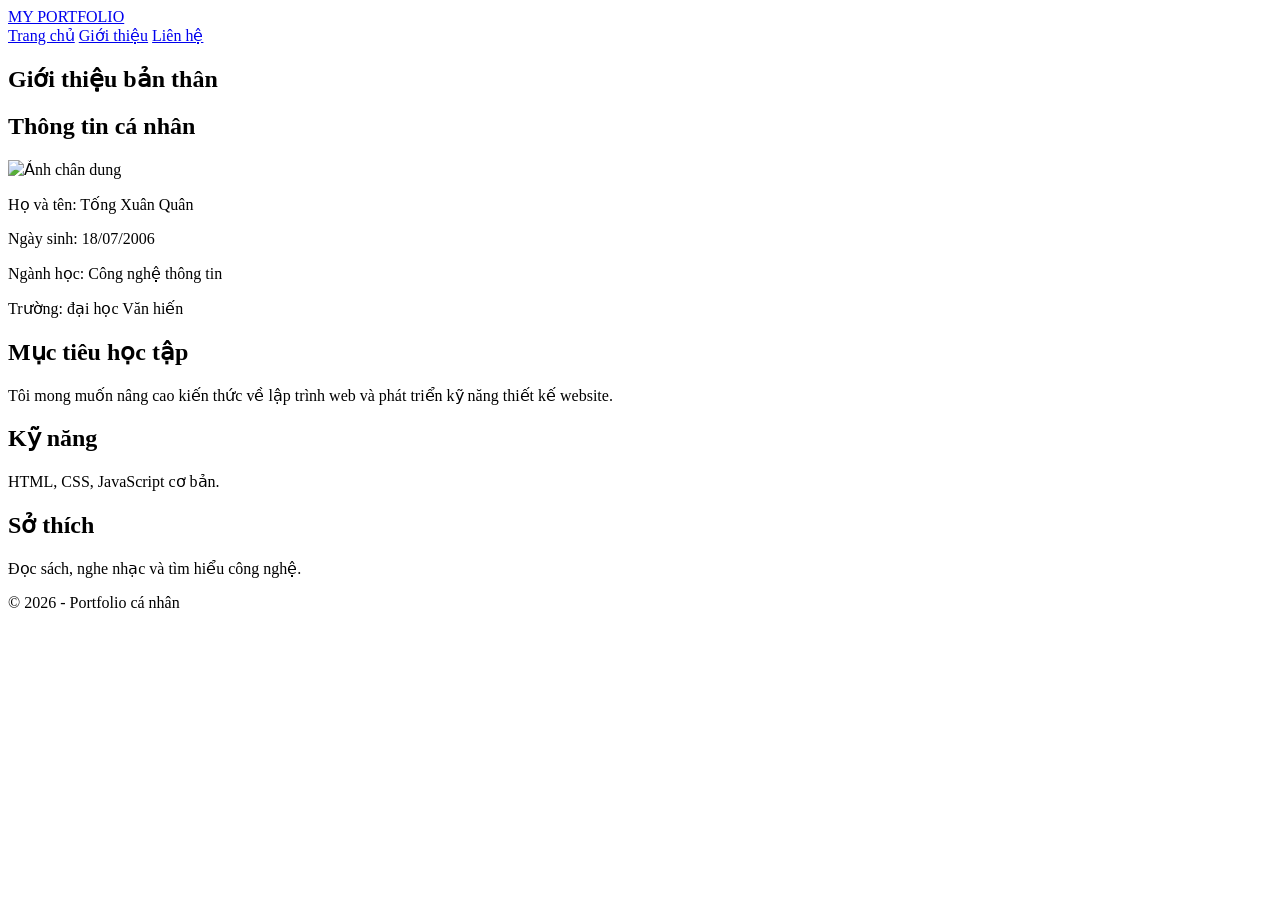
==== about.html @ e3bf3afd "Add about.html for personal introduction" ====
<!DOCTYPE html>
<html lang="vi">
<head>
    <meta charset="UTF-8">
    <meta name="viewport" content="width=device-width, initial-scale=1.0">
    <title>Giới thiệu bản thân</title>
    <link rel="stylesheet" href="css/style.css">
</head>
<body>

    <nav>
        <a class="logo" href="index.html">MY PORTFOLIO</a>
        <div class="menu">
            <a href="index.html">Trang chủ</a>
            <a href="about.html">Giới thiệu</a>
            <a href="contact.html">Liên hệ</a>
        </div>
    </nav>

    <section class="content">
        <h1>Giới thiệu bản thân</h1>
        <h2>Thông tin cá nhân</h2>
        <dis>
        <dis>
            <img class="about-img"
             src="image/avata.jpg"
             alt="Ảnh chân dung">
        </dis>
        </dis>
        <p>Họ và tên: Tống Xuân Quân</p>
        <p>Ngày sinh: 18/07/2006</p>
        <p>Ngành học: Công nghệ thông tin</p>
        <p>Trường: đại học Văn hiến</p>

        <h2>Mục tiêu học tập</h2>
        <p>
            Tôi mong muốn nâng cao kiến thức về lập trình
            web và phát triển kỹ năng thiết kế website.
        </p>

        <h2>Kỹ năng</h2>
        <p>HTML, CSS, JavaScript cơ bản.</p>

        <h2>Sở thích</h2>
        <p>Đọc sách, nghe nhạc và tìm hiểu công nghệ.</p>
    </section>

    <footer>
        <p>© 2026 - Portfolio cá nhân</p>
    </footer>

    <script src="js/script.js"></script>
</body>
</html>
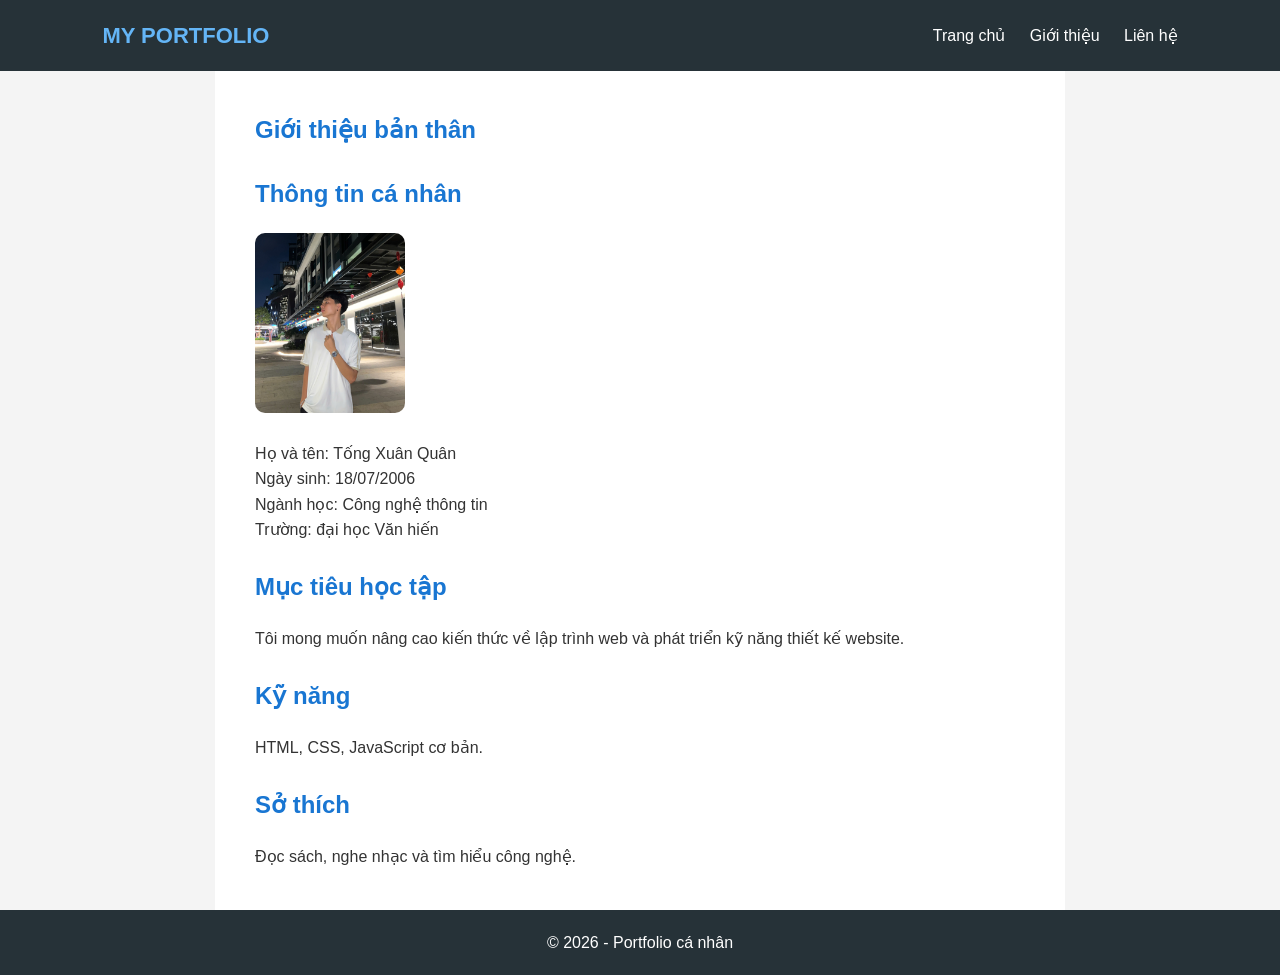
==== commit aaaa11dc: "Update stylesheet and script file paths in about.html" ====
--- a/about.html
+++ b/about.html
@@ -4,7 +4,7 @@
     <meta charset="UTF-8">
     <meta name="viewport" content="width=device-width, initial-scale=1.0">
     <title>Giới thiệu bản thân</title>
-    <link rel="stylesheet" href="css/style.css">
+    <link rel="stylesheet" href="style.css">
 </head>
 <body>
 
@@ -23,7 +23,7 @@
         <dis>
         <dis>
             <img class="about-img"
-             src="image/avata.jpg"
+             src="avata.jpg"
              alt="Ảnh chân dung">
         </dis>
         </dis>
@@ -49,6 +49,6 @@
         <p>© 2026 - Portfolio cá nhân</p>
     </footer>
 
-    <script src="js/script.js"></script>
+    <script src="script.js"></script>
 </body>
 </html>
--- a/style.css
+++ b/style.css
@@ -0,0 +1,184 @@
+
+* {
+    margin: 0;
+    padding: 0;
+    box-sizing: border-box;
+}
+
+body {
+    font-family: 'Segoe UI', Arial, sans-serif;
+    line-height: 1.6;
+    background: #f4f4f4;
+    color: #333;
+}
+
+/* Thanh menu */
+nav {
+    background: #263238;
+    padding: 18px 8%;
+    display: flex;
+    justify-content: space-between;
+    align-items: center;
+}
+
+.logo {
+    color: #64b5f6;
+    font-size: 22px;
+    font-weight: bold;
+    text-decoration: none;
+}
+
+.menu a {
+    color: white;
+    margin-left: 20px;
+    text-decoration: none;
+}
+
+.menu a:hover {
+    color: #64b5f6;
+}
+
+/* Trang chủ */
+.hero {
+    background: #37474f;
+    color: white;
+    padding: 60px 8%;
+    display: flex;
+    justify-content: space-between;
+    align-items: center;
+    gap: 30px;
+}
+
+.intro {
+    flex: 1;
+}
+
+.intro h1 {
+    font-size: 32px;
+    margin-bottom: 15px;
+}
+
+.avatar img {
+    width: 200px;
+    height: 230px;
+    object-fit: cover;
+    border-radius: 15px;
+    border: 4px solid white;
+}
+
+.btn {
+    display: inline-block;
+    margin-top: 20px;
+    padding: 10px 20px;
+    background: #2196f3;
+    color: white;
+    text-decoration: none;
+    border-radius: 5px;
+}
+
+/* Dự án */
+section {
+    padding: 40px 8%;
+}
+
+section h2 {
+    margin-bottom: 20px;
+    color: #1976d2;
+}
+
+.projects {
+    display: grid;
+    grid-template-columns: repeat(3, 1fr);
+    gap: 20px;
+}
+
+.project {
+    background: white;
+    padding: 25px;
+    border-radius: 10px;
+    box-shadow: 0 2px 10px #ddd;
+}
+
+/* Trang giới thiệu và liên hệ */
+.content {
+    max-width: 850px;
+    margin: auto;
+    background: white;
+    padding: 40px;
+    min-height: 500px;
+}
+
+.content h1 {
+    color: #1976d2;
+    margin-bottom: 20px;
+}
+
+.content h2 {
+    margin-top: 25px;
+}
+
+.about-img {
+    width: 150px;
+    height: 180px;
+    object-fit: cover;
+    border-radius: 10px;
+    margin-bottom: 20px;
+}
+
+/* Form liên hệ */
+form input,
+form textarea {
+    display: block;
+    width: 100%;
+    padding: 12px;
+    margin: 12px 0;
+    border: 1px solid #ccc;
+    border-radius: 5px;
+}
+
+form textarea {
+    height: 120px;
+}
+
+form button {
+    padding: 12px 25px;
+    background: #1976d2;
+    color: white;
+    border: none;
+    border-radius: 5px;
+    cursor: pointer;
+}
+
+form button:hover {
+    background: #0d47a1;
+}
+
+/* Chân trang */
+footer {
+    background: #263238;
+    color: white;
+    text-align: center;
+    padding: 20px;
+}
+
+/* Giao diện điện thoại */
+@media (max-width: 650px) {
+    nav {
+        flex-direction: column;
+        gap: 15px;
+    }
+
+    .menu a {
+        margin: 0 8px;
+    }
+
+    .hero {
+        flex-direction: column-reverse;
+        text-align: center;
+    }
+
+    .projects {
+        grid-template-columns: 1fr;
+    }
+}
+
